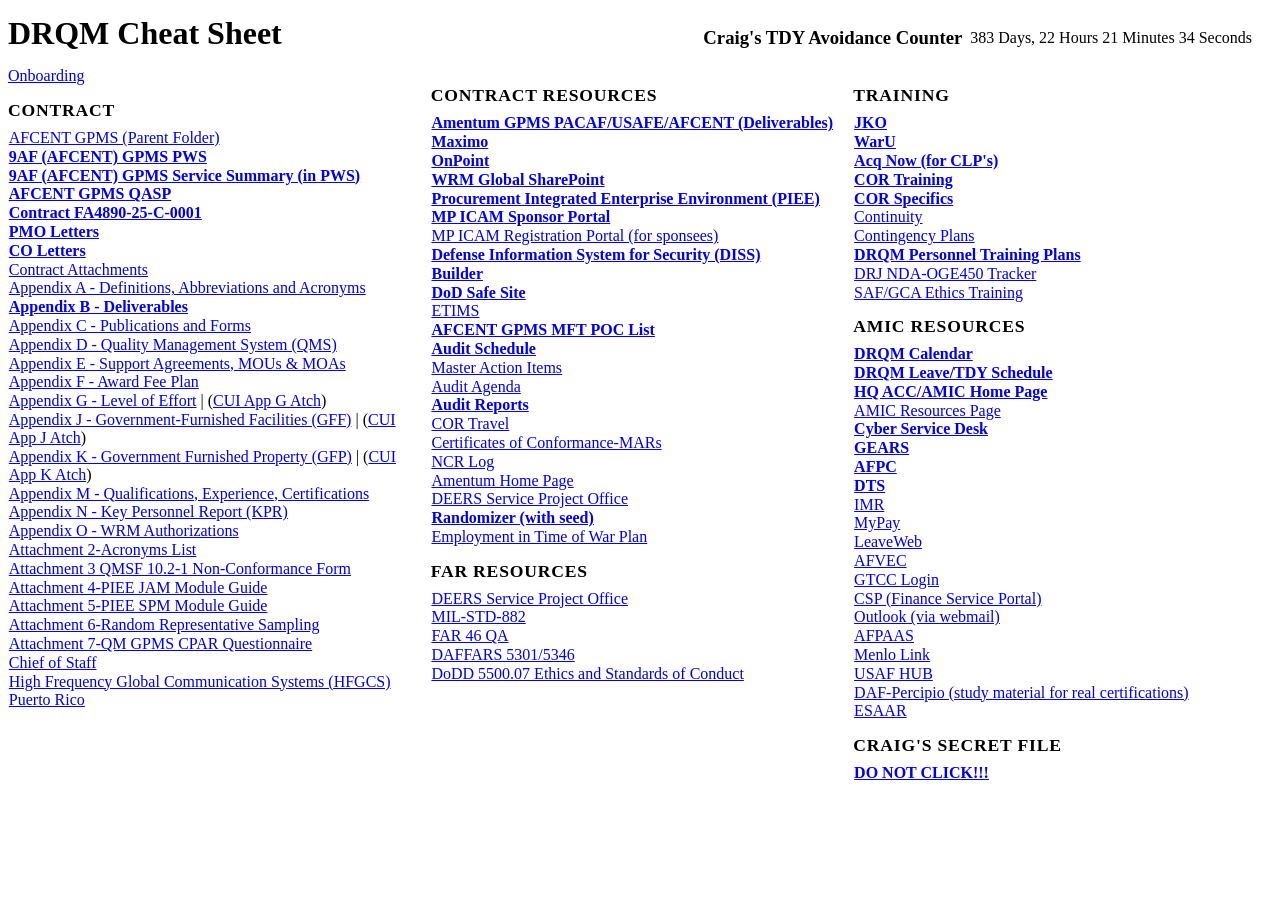
==== index.html @ 47c0b15e "Update index.html Added contract link" ====
<!DOCTYPE html>
<html lang="en">
  <head
    <meta chartset="UTF-8">
    <meta name="viewport" content="width=device-width, initial-scale=1.0">
    <meta name="description" content="Quick reference of links for AFCENT GPMS and related resources">
    <link rel="stylesheet" href="style.css" />
    <link rel="icon" href="favicon.ico" type="image/x-icon">
    <title>DRQM Cheat Sheet</title>
  </head>
  <body>
    <div class="site-header">
     <!-- <img src="assets/DRQ.png" alt="DRQ Logo"> -->
      <h1 class="title">DRQM Cheat Sheet</h1>
      <div class="tdy-counter">
        <h3 class="counter-box">Craig's TDY Avoidance Counter</h3> 
        <p id="daysCounter"></p>
      </div>
    </div>
    <nav class="navbar">
      <a href="/onboard/">Onboarding</a>
    </nav>
    <!-- WIP 
    <button id="darkToggle">🌙 Dark mode</button>
    -->
   <div class="column-container">
    <div class="section">
    <h2>Contract</h2>
    <ul class="link-list">
      <li><a href="https://usaf.dps.mil/sites/10568/AFCENT_GPMS/DRQ/../../AFCENT_GPMS" target="_blank" rel="noopener noreferrer">AFCENT GPMS (Parent Folder)</a></li>
      <li><a href="https://usaf.dps.mil/:b:/r/sites/10568/AFCENT_GPMS/Shared%20Documents/1.%20PWS/Current%20PWS%20%26%20MODS/MOD%20P00006/9AF(AFCENT)%20GPMS%20Performance%20Work%20Statement%20(P00006)/9AF(AFCENT)%20GPMS%20Performance%20Work%20Statement%20(P00006).pdf?csf=1&web=1&e=wNEK2B" target="_blank" rel="noopener noreferrer"><strong>9AF (AFCENT) GPMS PWS</strong></a></li>
      <li><a href="https://usaf.dps.mil/:b:/r/sites/10568/AFCENT_GPMS/Shared%20Documents/1.%20PWS/Current%20PWS%20%26%20MODS/MOD%20P00006/9AF(AFCENT)%20GPMS%20Performance%20Work%20Statement%20(P00006)/9AF(AFCENT)%20GPMS%20Performance%20Work%20Statement%20(P00006).pdf?csf=1&web=1&e=wNEK2B" target="_blank" rel="noopener noreferrer"><strong>9AF (AFCENT) GPMS Service Summary (in PWS)</strong></a></li>
      <li><a href="https://usaf.dps.mil/sites/10568/AFCENT_GPMS/DRQ/../../../../:b:/r/sites/10568/AFCENT_GPMS/DRQ/QASP/FA4890-25-C-0001%20AFCENT%20GPMS%20QASP.pdf?csf=1&web=1&e=Q4v8Do" target="_blank" rel="noopener noreferrer"><strong>AFCENT GPMS QASP</strong></a></li>
      <li><a href="https://usaf.dps.mil/sites/10568/AFCENT_GPMS/DRQ/../../../../:b:/r/sites/10568/AFCENT_GPMS/Shared%20Documents/7.%20Contract%20Documents/FA489025C0001%20SF33.pdf?csf=1&web=1&e=b27fbl" target="_blank" rel="noopener noreferrer"><strong>Contract FA4890-25-C-0001</strong></a></li>
      <li><a href="https://usaf.dps.mil/sites/10568/AFCENT_GPMS/Shared%20Documents/Forms/AllItems.aspx?csf=1&=&web=1&e=F3RPnN&FolderCTID=0x01200005210AD73E641D45AED0F6ABD792E0C2&id=%2Fsites%2F10568%2FAFCENT%5FGPMS%2FShared%20Documents%2F3%2E%20PMO%20Letters" target="_blank" rel="noopener noreferrer"><strong>PMO Letters</strong></a></li>
      <li><a href="https://usaf.dps.mil/sites/10568/AFCENT_GPMS/Shared%20Documents/Forms/AllItems.aspx?id=%2Fsites%2F10568%2FAFCENT%5FGPMS%2FShared%20Documents%2F4%2E%20CO%20Letters&viewid=881c49ad%2Db104%2D498e%2Dbd53%2D9c54a361dd38&csf=1&=&web=1&e=F3RPnN&FolderCTID=0x01200005210AD73E641D45AED0F6ABD792E0C2" target="_blank" rel="noopener noreferrer"><strong>CO Letters</strong></a></li>
      <li><a href="https://usaf.dps.mil/sites/10568/AFCENT_GPMS/DRQ/../../../../:f:/r/sites/10568/AFCENT_GPMS/Shared%20Documents/7.%20Contract%20Documents/Contract%20Attachments?csf=1&web=1&e=J92NIM" target="_blank" rel="noopener noreferrer">Contract Attachments</a></li>
      <li><a href=https://usaf.dps.mil/:b:/r/sites/10568/AFCENT_GPMS/Shared%20Documents/1.%20PWS/Current%20PWS%20%26%20MODS/MOD%20P00006/Appendix%20A%20-%20Definitions%20Abbreviations%20and%20Acronyms%20(P00006).pdf?csf=1&web=1&e=myRZwR"" target="_blank" rel="noopener noreferrer">Appendix A - Definitions, Abbreviations and Acronyms</a></li>
      <li><a href="https://usaf.dps.mil/:w:/r/sites/10568/AFCENT_GPMS/Shared%20Documents/1.%20PWS/Current%20PWS%20%26%20MODS/MOD%20P00006/Appendix%20B%20-%20Deliverables%20(P00006).docx?d=w88afb3ba77694989becc442a31b6c0e4&csf=1&web=1&e=dNKTcI" target="_blank" rel="noopener noreferrer"><strong>Appendix B - Deliverables</strong></a></li>
      <li><a href="https://usaf.dps.mil/:x:/r/sites/10568/AFCENT_GPMS/Shared%20Documents/1.%20PWS/Current%20PWS%20%26%20MODS/MOD%20P00006/Appendix%20C%20Atch%201%20Pubs%20%20Forms-P00006.xlsx?d=w3d115fa9a73b476cad66b05454db0856&csf=1&web=1&e=1eBsKj" target="_blank" rel="noopener noreferrer">Appendix C - Publications and Forms</a></li>
      <li><a href="https://usaf.dps.mil/:b:/r/sites/10568/AFCENT_GPMS/Shared%20Documents/1.%20PWS/Current%20PWS%20%26%20MODS/MOD%20P00006/Appendix%20D%20-%20Quality%20Management%20System%20(QMS).pdf?csf=1&web=1&e=6y4oGz" target="_blank" rel="noopener noreferrer">Appendix D - Quality Management System (QMS)</a></li>
      <li><a href="https://usaf.dps.mil/:b:/r/sites/10568/AFCENT_GPMS/Shared%20Documents/1.%20PWS/Current%20PWS%20%26%20MODS/MOD%20P00006/Appendix%20E%20-%20Support%20Agreements,%20MOUs%20%26%20MOAs.pdf?csf=1&web=1&e=W60TJi" target="_blank" rel="noopener noreferrer">Appendix E - Support Agreements, MOUs & MOAs</a></li>
      <li><a href="https://usaf.dps.mil/:b:/r/sites/10568/AFCENT_GPMS/Shared%20Documents/1.%20PWS/Current%20PWS%20%26%20MODS/MOD%20P00006/Appendix%20F%20-%20Award%20Fee%20Plan.pdf?csf=1&web=1&e=duZM5p" target="_blank" rel="noopener noreferrer">Appendix F - Award Fee Plan</a></li>
      <li><a href="https://usaf.dps.mil/:f:/r/sites/10568/AFCENT_GPMS/Shared%20Documents/1.%20PWS/Current%20PWS%20%26%20MODS/MOD%20P00006/Apendix%20G%20-%20Level%20of%20Effort?csf=1&web=1&e=9selZJ" target="_blank" rel="noopener noreferrer">Appendix G - Level of Effort</a>
        <span class="sub-links">| (<a href="https://usaf.dps.mil/:f:/r/sites/10568/AFCENT_GPMS/Shared%20Documents/7.%20Contract%20Documents/CUI%20App%20G%20Atch?csf=1&web=1&e=s9F3bL" target="_blank" rel="noopener noreferrer">CUI App G Atch</a>)</span></li>
      <li><a href="https://usaf.dps.mil/:b:/r/sites/10568/AFCENT_GPMS/Shared%20Documents/1.%20PWS/Archived%20PWS%20%26%20MODS/MOD%20P0000X/Appendix%20J%20-%20Government-Furnished%20Facilities%20(GFF).pdf?csf=1&web=1&e=EAHj26" target="_blank" rel="noopener noreferrer">Appendix J - Government-Furnished Facilities (GFF)</a>
        <span class="sub-links">| (<a href="https://usaf.dps.mil/:f:/r/sites/10568/AFCENT_GPMS/Shared%20Documents/7.%20Contract%20Documents/CUI%20App%20J%20Atch?csf=1&web=1&e=xyTrpD" target="_blank" rel="noopener noreferrer">CUI App J Atch</a>)</span></li>
      <li><a href="https://usaf.dps.mil/:b:/r/sites/10568/AFCENT_GPMS/Shared%20Documents/1.%20PWS/Current%20PWS%20%26%20MODS/MOD%20P00006/Appendix%20K%20-%20Government%20Furnished%20Property%20(GFP).pdf?csf=1&web=1&e=0Vsbfx" target="_blank" rel="noopener noreferrer">Appendix K - Government Furnished Property (GFP)</a>
        <span class="sub-links">| (<a href="https://usaf.dps.mil/:f:/r/sites/10568/AFCENT_GPMS/Shared%20Documents/7.%20Contract%20Documents/CUI%20App%20K%20Atch?csf=1&web=1&e=r4owvw" target="_blank" rel="noopener noreferrer">CUI App K Atch</a>)</span></li>
      <li><a href="https://usaf.dps.mil/:b:/r/sites/10568/AFCENT_GPMS/Shared%20Documents/1.%20PWS/Current%20PWS%20%26%20MODS/MOD%20P00006/Appendix%20M%20-%20Qualifications%20Experience%20Certifications%20(P00006).pdf?csf=1&web=1&e=ARg3Z3" target="_blank" rel="noopener noreferrer">Appendix M - Qualifications, Experience, Certifications</a></li>
      <li><a href="https://usaf.dps.mil/:b:/r/sites/10568/AFCENT_GPMS/Shared%20Documents/1.%20PWS/Current%20PWS%20%26%20MODS/MOD%20P00006/Appendix%20N%20-%20Key%20Personnel%20Report%20(KPR).pdf?csf=1&web=1&e=yyiFt8" target="_blank" rel="noopener noreferrer">Appendix N - Key Personnel Report (KPR)</a></li>
      <li><a href="https://usaf.dps.mil/:b:/r/sites/10568/AFCENT_GPMS/Shared%20Documents/1.%20PWS/Current%20PWS%20%26%20MODS/MOD%20P00006/Appendix%20O%20-%20WRM%20Authorizations.pdf?csf=1&web=1&e=aH4kDt" target="_blank" rel="noopener noreferrer">Appendix O - WRM Authorizations</a></li>
      <li><a href="https://usaf.dps.mil/sites/10568/AFCENT_GPMS/DRQ/../../../../:w:/r/sites/10568/AFCENT_GPMS/DRQ/QASP/Attachment%202-Acronyms%20List-As%20of%2027%20Mar%202023.docx?d=wb7cec1fad07d4a3b89f592c12bbff2b1&csf=1&web=1&e=aKVDtb" target="_blank" rel="noopener noreferrer">Attachment 2-Acronyms List</a></li>
      <li><a href="https://usaf.dps.mil/:b:/r/sites/10568/AFCENT_GPMS/DRQ/QASP/Attachment%203%20QMSF%2010.2-1%20Non-Conformance%20Form%20-%20(Rev%2012%20-%2014%20May%202024).pdf?csf=1&web=1&e=ItaFCG" target="_blank" rel="noopener noreferrer">Attachment 3 QMSF 10.2-1 Non-Conformance Form</a></li>
      <li><a href=https://usaf.dps.mil/sites/10568/AFCENT_GPMS/DRQ/../../../../:w:/r/sites/10568/AFCENT_GPMS/DRQ/QASP/Attachment%204-PIEE%20JAM%20Module%20Guide-As%20of%2027%20Mar%202023.docx?d=w832bb2e099e9453896b1d805d62b0939&csf=1&web=1&e=aVQAS1" target="_blank" rel="noopener noreferrer">Attachment 4-PIEE JAM Module Guide</a></li>
      <li><a href="https://usaf.dps.mil/sites/10568/AFCENT_GPMS/DRQ/../../../../:w:/r/sites/10568/AFCENT_GPMS/DRQ/QASP/Attachment%205-PIEE%20SPM%20Module%20Guide-As%20of%2027%20Mar%202023.docx?d=we984e4262a4d4d9984fb922447b2f1ea&csf=1&web=1&e=BK9vsU" target="_blank" rel="noopener noreferrer">Attachment 5-PIEE SPM Module Guide</a></li>
      <li><a href="https://usaf.dps.mil/sites/10568/AFCENT_GPMS/DRQ/../../../../:w:/r/sites/10568/AFCENT_GPMS/DRQ/QASP/Attachment%206-Random%20Representative%20Sampling%20Tables-As%20of%2027%20Mar%202023.docx?d=w71afcc0cd8da4ba5b421a89dfea80341&csf=1&web=1&e=KqRMXY" target="_blank" rel="noopener noreferrer">Attachment 6-Random Representative Sampling</a></li>
      <li><a href="https://usaf.dps.mil/sites/10568/AFCENT_GPMS/DRQ/../../../../:w:/r/sites/10568/AFCENT_GPMS/DRQ/QASP/Attachment%207-QM%20GPMS%20CPAR%20Questionaire-As%20of%2027%20Mar%202023.docx?d=w9ddd3443ad554cf6b07524e3825396ab&csf=1&web=1&e=6DafQQ" target="_blank" rel="noopener noreferrer">Attachment 7-QM GPMS CPAR Questionnaire</a></li>
      <li><a href="https://usaf.dps.mil/:f:/r/teams/ACCAMICDRQ/Shared%20Documents/DRQM/A%26AS/24F0002%20-%20CoS%20(Serco)?csf=1&web=1&e=fZUdp3" target="_blank" rel="noopener noreferrer">Chief of Staff</a></li>
      <li><a href="https://usaf.dps.mil/:f:/r/teams/HFGCSProgram/Shared%20Documents/General?d=wee79c3d0d0a4464a95686ffb5352edc1&csf=1&web=1&e=2xNb4R" target="_blank" rel="noopener noreferrer">High Frequency Global Communication Systems (HFGCS) Puerto Rico</a></li>
    </ul>
    </div>
    <div class="section">
    <h2>Contract Resources</h2>
    <ul class="link-list">
      <li><a href="https://aecomsvc.sharepoint.us/sites/CM-GPMS" target="_blank" rel="noopener noreferrer"><strong>Amentum GPMS PACAF/USAFE/AFCENT (Deliverables)</strong></a></li>
      <li><a href="https://auth.mas-prod01.amentum.trmsaas.com/login/#/form" target="_blank" rel="noopener noreferrer"><strong>Maximo</strong></a></li>
      <li><a href="https://onpoint.amentum.com/v1/" target="_blank" rel="noopener noreferrer"><strong>OnPoint</strong></a></li>
      <li><a href="https://usaf.dps.mil/sites/10568/SitePages/Home1.aspx" target="_blank" rel="noopener noreferrer"><strong>WRM Global SharePoint</strong></a></li>
      <li><a href="https://cac.piee.eb.mil/xhtml/unauth/home/login.xhtml" target="_blank" rel="noopener noreferrer"><strong>Procurement Integrated Enterprise Environment (PIEE)</strong></a></li>
      <li><a href="https://mpartnerspnrweb.dmdc.osd.mil/mpartnerspnrweb/app/" target="_blank" rel="noopener noreferrer"><strong>MP ICAM Sponsor Portal</strong></a></li>
      <li><a href="https://mpartnerregweb.dmdc.osd.mil/mpartnerregweb/app/" target="_blank" rel="noopener noreferrer">MP ICAM Registration Portal (for sponsees)</a></li>
      <li><a href="https://dissportal.nbis.mil/diss-jvs-ui/faces/consent.jsp" target="_blank" rel="noopener noreferrer"><strong>Defense Information System for Security (DISS)</strong></a></li>
      <li><a href="https://builder.sms.erdc.dren.mil/USAF" target="_blank" rel="noopener noreferrer"><strong>Builder</strong></a></li>
      <li><a href="https://safe.apps.mil/" target="_blank" rel="noopener noreferrer"><strong>DoD Safe Site</strong></a></li>
      <li><a href="https://etims.cce.af.mil/ETIMS/index" target="_blank" rel="noopener noreferrer">ETIMS</a></li>
      <li><a href="https://usaf.dps.mil/:w:/r/teams/AFCENT56-AFCENT/Shared%20Documents/3.%20%20Documents/POC%20List/AFCENT%20GPMS%20MFT%20POC%20List%20Key%20Doc.docx?d=w93a2cb55c3af42eaacee99ecee2169e2&csf=1&web=1&e=5uH0da" target="_blank" rel="noopener noreferrer"><strong>AFCENT GPMS MFT POC List</strong></a></li>
      <li><a href="https://usaf.dps.mil/sites/10568/AFCENT_GPMS/DRQ/../../../../:b:/r/sites/10568/Det%206%20%20DRQ/Audit%20Schedule/FY25/AFCENT%20WRM_GPMS%20Surveillance%20Schedule%20Plan-FY25.pdf?csf=1&web=1&e=JHe0wE" target="_blank" rel="noopener noreferrer"><strong>Audit Schedule</strong></a></li>
      <li><a href="https://usaf.dps.mil/sites/10568/AFCENT_GPMS/DRQ/../../../../:x:/r/sites/10568/PL/PMR/PMR%20Library/3.%20Action%20Items/Master%20WRM%20III%20Action%20Items%20(as%20of%207%20Jun%2023).xlsx?d=w307994384eaf46cab3f510b793703535&csf=1&web=1" target="_blank" rel="noopener noreferrer">Master Action Items</a></li>
      <li><a href="https://usaf.dps.mil/sites/10568/AFCENT_GPMS/DRQ/../../../../:f:/r/sites/10568/Det%206%20%20DRQ/Audit%20Agendas?csf=1&web=1&e=8bFfYR" target="_blank" rel="noopener noreferrer">Audit Agenda</a></li>
      <li><a href="https://usaf.dps.mil/:f:/r/teams/AFCENTA4Detachment6/Shared%20Documents/GPMS/03-Audit%20Reports?csf=1&web=1&e=LbKlmz" target="_blank" rel="noopener noreferrer"><strong>Audit Reports</strong></a></li>
      <li><a href="https://usaf.dps.mil/sites/10568/AFCENT_GPMS/DRQ/../../../../:w:/r/sites/10568/Det%206%20%20DRQ/Det%206/Continuity/Travel/BBP%20-%20COR%20Travel%20(14%20Jun%2024).dotx?d=wb064ba6cafd0477a8d89146dc467eda8&csf=1&web=1&e=pwlIbL" target="_blank" rel="noopener noreferrer">COR Travel</a></li>
      <li><a href="https://usaf.dps.mil/sites/10568/AFCENT_GPMS/DRQ/../../../../:f:/r/sites/10568/Det%206%20%20DRQ/Certificates%20of%20Conformance-MARs?csf=1&web=1&e=FWhm4s" target="_blank" rel="noopener noreferrer">Certificates of Conformance-MARs</a></li>
      <li><a href="https://usaf.dps.mil/sites/10568/AFCENT_GPMS/DRQ/../../../../:x:/r/sites/10568/Det%206%20%20DRQ/Non%20Conformance%20Log%20%26%20NCRs/WRM%20III%20NCR%20Log%20as%20of%2026%20Jul%202024.xlsx?d=w614d40fa6a5f442f813e8d27d6596e7e&csf=1&web=1&e=HpRhlS" target="_blank" rel="noopener noreferrer">NCR Log</a></li>
      <li><a href="https://www.amentum.com/" target="_blank" rel="noopener noreferrer">Amentum Home Page</a></li>
      <li><a href="https://usaf.dps.mil/sites/afpc-home/DP3/DEERS/SitePages/Home-Page.aspx?e=1%3A7563882004964a05b6fb3bd963acd46e" target="_blank" rel="noopener noreferrer">DEERS Service Project Office</a></li>
      <li><a href="https://stattrek.com/statistics/random-number-generator" target="_blank" rel="noopener noreferrer"><strong>Randomizer (with seed)</strong></a></li>
      <li><a href="https://usaf.dps.mil/:w:/r/teams/AFCENTA4Detachment6/Shared%20Documents/GPMS/06-Security/DEL37%20Management%20Plan.docx?d=w660ef376e9c0454b9a08198c969549db&csf=1&web=1&e=1JQwd5" target="_blakl" rel="noopener noreferrer">Employment in Time of War Plan</a></li>
    </ul>
    </div>
    <div class="section">
    <h2>FAR Resources</h2>
    <ul class="link-list">
      <li><a href="https://www.dodcui.mil/" target="_blank" rel="noopener noreferrer">DEERS Service Project Office</a></li>
      <li><a href="https://quicksearch.dla.mil/qsDocDetails.aspx?ident_number=36027" target="_blank" rel="noopener noreferrer">MIL-STD-882</a></li>
      <li><a href="https://www.acquisition.gov/far/part-46" target="_blank" rel="noopener noreferrer">FAR 46 QA</a></li>
      <li><a href="https://www.acquisition.gov/daffars" target="_blank" rel="noopener noreferrer">DAFFARS 5301/5346</a></li>
      <li><a href="https://www.esd.whs.mil/Portals/54/Documents/DD/issuances/dodd/550007p2.pdf?ver=99w0KV3lbbQWw8yJYp0ekA%3d%3d" target="_blank" rel="noopener noreferrer">DoDD 5500.07 Ethics and Standards of Conduct</a></li>
    </ul>
    </div>
    <div class="section">
    <h2>Training</h2>
    <ul class="link-list">
      <li><a href="https://jkodirect.jten.mil/Atlas2/page/login/Login.jsf" target="_blank" rel="noopener noreferrer"><strong>JKO</strong></a></li>
      <li><a href="https://www.waru.edu/" target="_blank" rel="noopener noreferrer"><strong>WarU</strong></a></li>
      <li><a href="https://acqnow.atrrs.army.mil/" target="_blank" rel="noopener noreferrer"><strong>Acq Now (for CLP's)</strong></a></li>
      <li><a href="https://usaf.dps.mil/sites/10568/AFCENT_GPMS/DRQ/../../../../:w:/r/sites/10568/Det%206%20%20DRQ/Det%206/Continuity/Training/BBP%20-%20COR%20Training%20(14%20Jun%2024).docx?d=w190e3a3cb316432ab144befbd476c794&csf=1&web=1&e=S4Dw6r" target="_blank" rel="noopener noreferrer"><strong>COR Training</strong></a></li>
      <li><a href="https://usaf.dps.mil/:f:/r/teams/AFCENTA4Detachment6/Shared%20Documents/General/Det%206%20Body%20of%20Knowledge/COR%20Specifics?csf=1&web=1&e=S5WWeD" target="_blank" rel="noopener noreferrer"><strong>COR Specifics</strong></a></li>
      <li><a href="https://usaf.dps.mil/sites/10568/AFCENT_GPMS/DRQ/../../../../:f:/r/sites/10568/Det%206%20%20DRQ/Det%206/Continuity/Continuity?csf=1&web=1&e=Li45Tm" target="_blank" rel="noopener noreferrer">Continuity</a></li>
      <li><a href="https://usaf.dps.mil/sites/10568/AFCENT_GPMS/DRQ/../../../../:f:/r/sites/10568/Det%206%20%20DRQ/Det%206/Contingency?csf=1&web=1&e=dFvGWK" target="_blank" rel="noopener noreferrer">Contingency Plans</a></li>
      <li><a href="https://usaf.dps.mil/:f:/r/teams/ACCAMICDRQ-WorkingDocuments1/Shared%20Documents/Working%20Documents/Training%20Plans/DRQM?csf=1&web=1&e=llmuCC" target="_blank" rel="noopener noreferrer"><strong>DRQM Personnel Training Plans</strong></a></li>
      <li><a href="https://usaf.dps.mil/:l:/r/sites/ACC-AMIC/Lists/DRJ%20NDAOG450%20Tracker%202024?e=8DWANg" target="_blank" rel="noopener noreferrer">DRJ NDA-OGE450 Tracker</a></li>
      <li><a href="https://usaf.dps.mil/sites/saf-gc/SAF_GCA/Ethics" target="_blank" rel="noopener noreferrer">SAF/GCA Ethics Training</a></li>
    </ul>
    </div>
    <div class="section">
    <h2>AMIC Resources</h2>
    <ul class="link-list">
      <li><a href="https://usaf.dps.mil/teams/ACCAMICDRQ/Lists/DRQM%20Calendar/calendar.aspx" target="_blank" rel="noopener noreferrer"><strong>DRQM Calendar</strong></a></li>
      <li><a href="https://usaf.dps.mil/:x:/r/teams/DRQM/_layouts/15/Doc.aspx?sourcedoc=%7B5FBB83AD-F8F0-41CC-9A69-357E74AD6254%7D&file=DRQM%20Leave-TDY%20Schedule%20-%202022.xlsx&action=default&mobileredirect=true&DefaultItemOpen=1" target="_blank" rel="noopener noreferrer"><strong>DRQM Leave/TDY Schedule</strong></a></li>
      <li><a href="https://usaf.dps.mil/sites/ACC-AMIC/SitePages/Home.aspx" target="_blank" rel="noopener noreferrer"><strong>HQ ACC/AMIC Home Page</strong></a></li>
      <li><a href="https://usaf.dps.mil/sites/ACC-AMIC/SitePages/Resources.aspx" target="_blank" rel="noopener noreferrer">AMIC Resources Page</a></li>
      <li><a href="https://usaf.dps.mil/sites/ACC-AMIC/CyberServiceDesk/" target="_blank" rel="noopener noreferrer"><strong>Cyber Service Desk</strong></a></li>
      <li><a href="https://gears.army.mil/" target="_blank" rel="noopener noreferrer"><strong>GEARS</strong></a></li>
      <li><a href="https://af.okta.mil/" target="_blank" rel="noopener noreferrer"><strong>AFPC</strong></a></li>
      <li><a href="https://dtsproweb.defensetravel.osd.mil/dts-app/pubsite/all/view" target="_blank" rel="noopener noreferrer"><strong>DTS</strong></a></li>
      <li><a href="https://asimsimr.health.mil/imr/MyImr.aspx" target="_blank" rel="noopener noreferrer">IMR</a></li>
      <li><a href="https://mypay.dfas.mil/#/" target="_blank" rel="noopener noreferrer">MyPay</a></li>
      <li><a href="https://leave.af.mil/login" target="_blank" rel="noopener noreferrer">LeaveWeb</a></li>
      <li><a href="https://afvec.us.af.mil/afvec/account/login" target="_blank" rel="noopener noreferrer">AFVEC</a></li>
      <li><a href="https://home.cards.citidirect.com/CommercialCard/login" target="_blank" rel="noopener noref"">GTCC Login</a></li>
      <li><a href="https://csp.cce.af.mil/" target="_blank" rel="noopener noreferrer">CSP (Finance Service Portal)</a></li>
      <li><a href="https://webmail.apps.mil/mail/" target="_blank" rel="noopener noreferrer">Outlook (via webmail)</a></li>
      <li><a href="https://pki.afpaas.af.mil/cas/login" target="_blank" rel="noopener noreferrer">AFPAAS</a></li>
      <li><a href="https://safe.menlosecurity.com/" target="_blank" rel="noopener noreferrer">Menlo Link</a></li>
      <li><a href="https://airforcehub.com/" target="_blank" rel="noopener noreferrer">USAF HUB</a></li>
      <li><a href="https://usaf.percipio.com/login?state=%2F#/" target="_blank" rel="noopener noreferrer">DAF-Percipio (study material for real certifications)</a></li>
      <li><a href="https://esaar.us.af.mil/" target="_blank" rel="noopener noreferrer">ESAAR</a></li>
    </ul>
    </div>
    <div class="section">
    <h2>Craig's Secret File</h2>
    <ul class="link-list">
      <li><a href="https://www.hbomax.com/?utm_id=sa|22341445177|177853044713|337960418308&gclsrc=aw.ds&gad_source=1&gad_campaignid=22341445177&gbraid=0AAAAApH9fnqtBhHvdlcd7WkZ0XxQ143zo&gclid=EAIaIQobChMIndTp34f6kQMVRyytBh1zcx2TEAAYASAAEgJ-HfD_BwE" target="_blank" rel="noopener noreferrer" id="secretLink"><strong>DO NOT CLICK!!!</strong></a></li>
    </ul>
    </div>
   </div>
  <script src="script.js"></script>
<!-- WIP dark mode button
    <script>
      const button = document.getElementById("darkToggle");
      const body = document.body;

      if (localStorage.getItem("darkMode") === "on") {
        body.classList.add("dark");
      }

      button.addEventListener("click", () => {
        body.classList.toggle("dark");

        localStorage.setItem(
          "darkMode",
          body.classList.contains("dark") ? "☀️ Light mode" : "🌙 Dark mode"
        );
      });
    </script>
-->
  </body>
</html>
---- style.css ----
* {
  font-family: 'Times New Roman', Times, serif
}

h1 {
  margin: 0 0 0.5rem 0;
}

h2 {
  text-transform: uppercase;
  letter-spacing: .05rem;
  font-size: 1.1rem;
  margin-bottom: 0.5rem;
}

.column-container {
  column-count: 3;
  column-gap: 0.25rem;
}

.section {
  break-inside: avoid;
}

.link-list {
  list-style: none;
  padding: 0;
  margin: 0rem;
}

.link-list li {
  margin: .05rem;
}

.site-header {
  display: flex;
  align-items: center;
  justify-content: space-between;
  width: 100%;
  gap: 10px;
}

img {
  height: 160px;
  width: auto;
}

.tdy-counter {
  display: flex;
  align-items: center;
  gap: 8px;
  margin-left: auto;
  margin-right: 20px;
}

.navbar {
  display: flex;
  gap: 30px;
}

/* WIP

Default (light mode)
body {
  background: #ffffff;
  color: #111;
  font-family: system-ui, sans-serif;
}

a {
  color: #0645ad;
}

Dark mode 
body.dark {
  background: #111;
  color: #eee;
}

body.dark a {
  color: #8ab4f8;
}

Button styling
#darkToggle {
  background: none;
  border: 1px solid #ccc;
  padding: 0.4rem 0.7rem;
  cursor: pointer;
  border-radius: 4px;
}

body.dark #darkToggle {
  border-color: #555;
  color: #eee;
}

*/
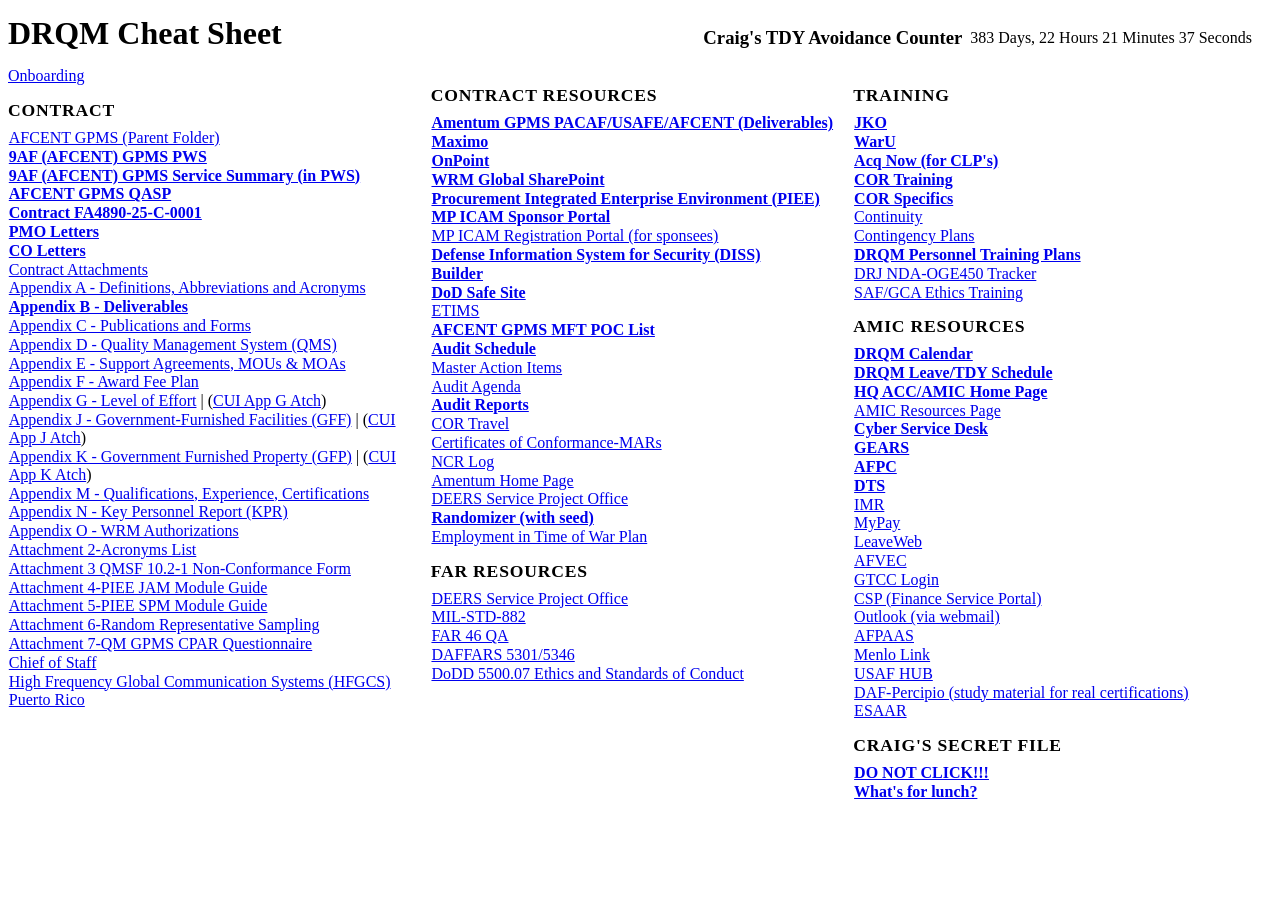
==== commit fbb9d238: "Update index.html added link for lunch" ====
--- a/index.html
+++ b/index.html
@@ -142,6 +142,7 @@
     <h2>Craig's Secret File</h2>
     <ul class="link-list">
       <li><a href="https://www.hbomax.com/?utm_id=sa|22341445177|177853044713|337960418308&gclsrc=aw.ds&gad_source=1&gad_campaignid=22341445177&gbraid=0AAAAApH9fnqtBhHvdlcd7WkZ0XxQ143zo&gclid=EAIaIQobChMIndTp34f6kQMVRyytBh1zcx2TEAAYASAAEgJ-HfD_BwE" target="_blank" rel="noopener noreferrer" id="secretLink"><strong>DO NOT CLICK!!!</strong></a></li>
+      <li><a href="https://wheelofnames.com/7nw-fh3" target="_blank" rel="noopener noreferrer"><strong>What's for lunch?</strong></a></li>
     </ul>
     </div>
    </div>
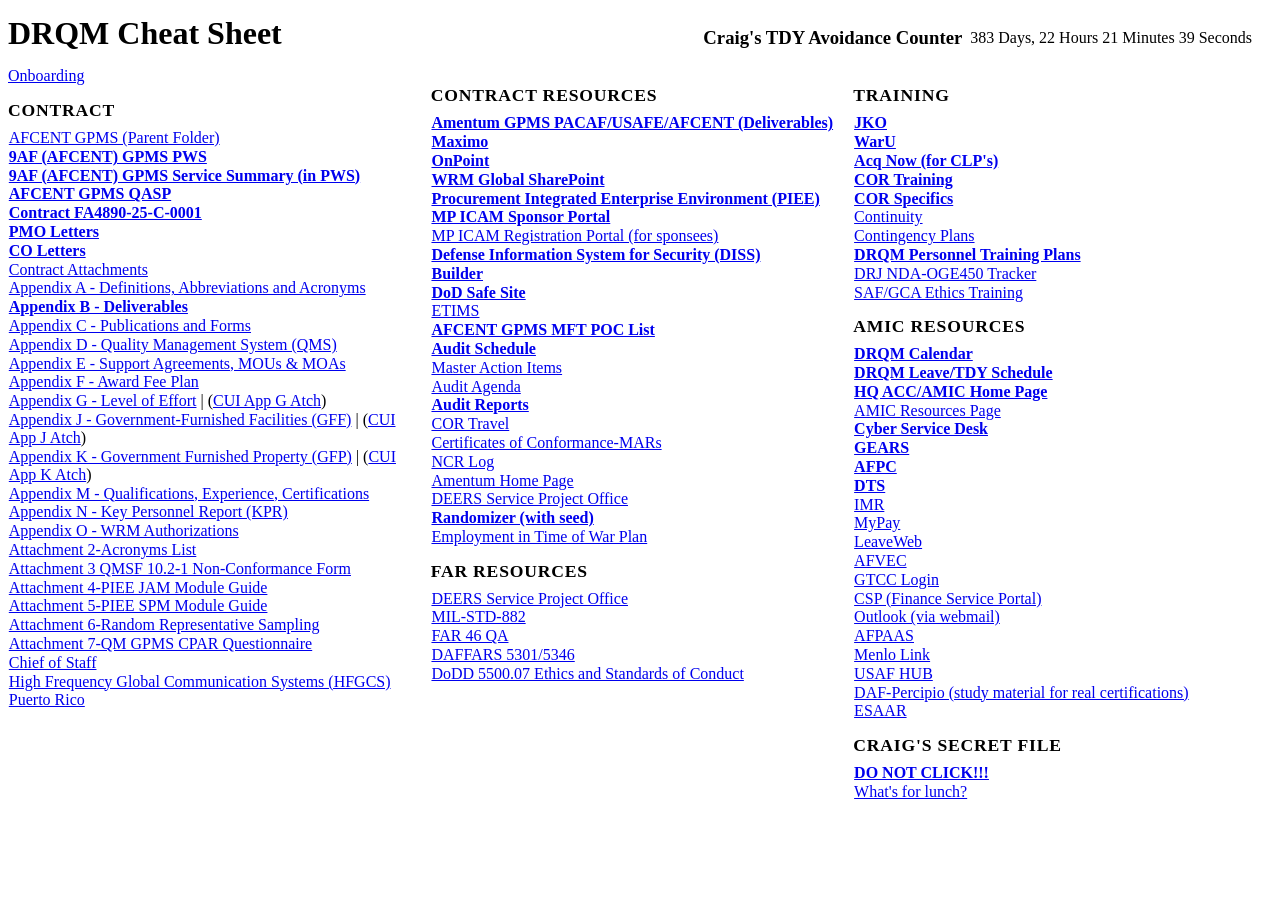
==== commit adc0dfa8: "Update index.html" ====
--- a/index.html
+++ b/index.html
@@ -142,7 +142,7 @@
     <h2>Craig's Secret File</h2>
     <ul class="link-list">
       <li><a href="https://www.hbomax.com/?utm_id=sa|22341445177|177853044713|337960418308&gclsrc=aw.ds&gad_source=1&gad_campaignid=22341445177&gbraid=0AAAAApH9fnqtBhHvdlcd7WkZ0XxQ143zo&gclid=EAIaIQobChMIndTp34f6kQMVRyytBh1zcx2TEAAYASAAEgJ-HfD_BwE" target="_blank" rel="noopener noreferrer" id="secretLink"><strong>DO NOT CLICK!!!</strong></a></li>
-      <li><a href="https://wheelofnames.com/7nw-fh3" target="_blank" rel="noopener noreferrer"><strong>What's for lunch?</strong></a></li>
+      <li><a href="https://wheelofnames.com/7nw-fh3" target="_blank" rel="noopener noreferrer">What's for lunch?</a></li>
     </ul>
     </div>
    </div>
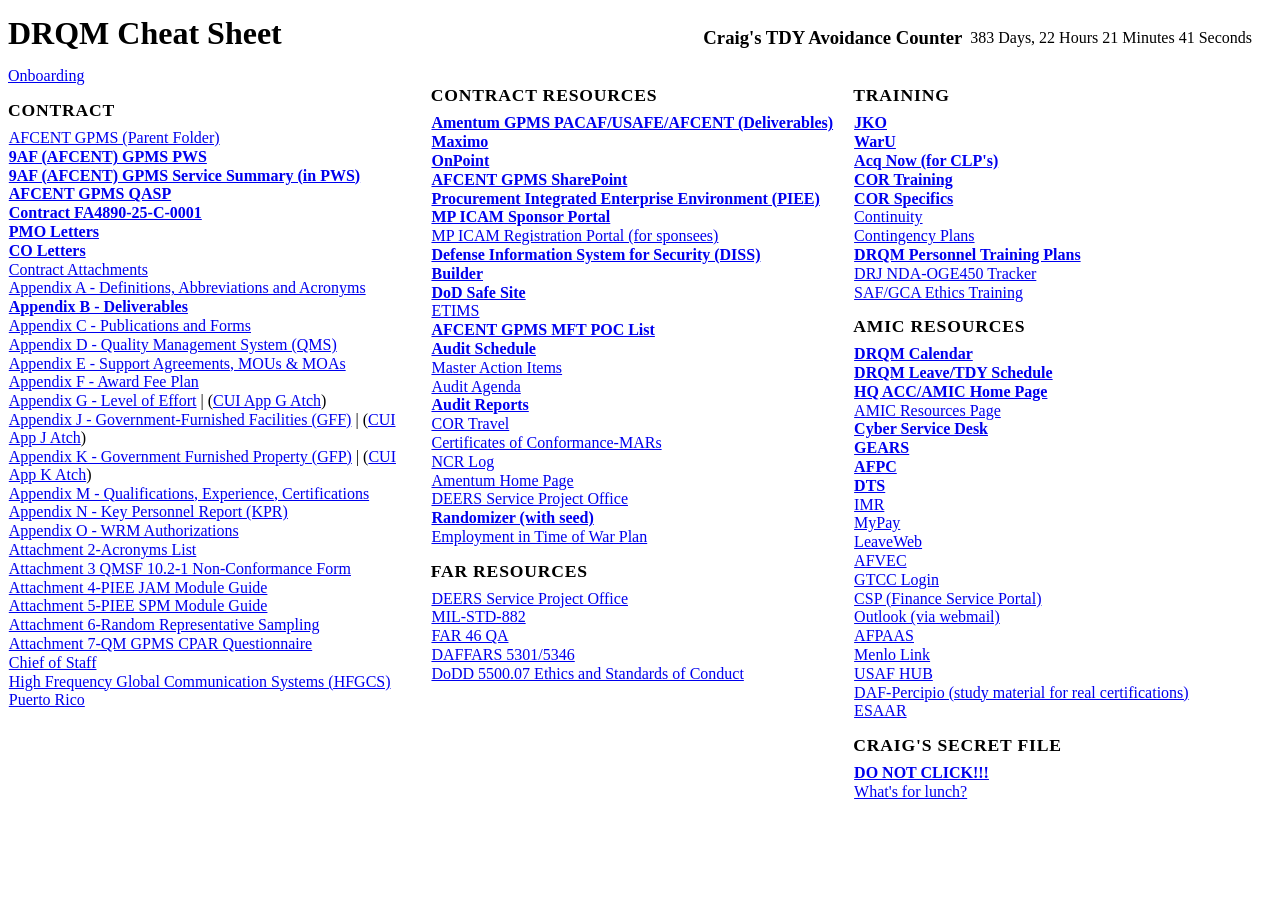
==== commit c826eaa5: "Update index.html updated link in contract resources" ====
--- a/index.html
+++ b/index.html
@@ -66,7 +66,7 @@
       <li><a href="https://aecomsvc.sharepoint.us/sites/CM-GPMS" target="_blank" rel="noopener noreferrer"><strong>Amentum GPMS PACAF/USAFE/AFCENT (Deliverables)</strong></a></li>
       <li><a href="https://auth.mas-prod01.amentum.trmsaas.com/login/#/form" target="_blank" rel="noopener noreferrer"><strong>Maximo</strong></a></li>
       <li><a href="https://onpoint.amentum.com/v1/" target="_blank" rel="noopener noreferrer"><strong>OnPoint</strong></a></li>
-      <li><a href="https://usaf.dps.mil/sites/10568/SitePages/Home1.aspx" target="_blank" rel="noopener noreferrer"><strong>WRM Global SharePoint</strong></a></li>
+      <li><a href="https://usaf.dps.mil/sites/10568/AFCENT_GPMS" target="_blank" rel="noopener noreferrer"><strong>AFCENT GPMS SharePoint</strong></a></li>
       <li><a href="https://cac.piee.eb.mil/xhtml/unauth/home/login.xhtml" target="_blank" rel="noopener noreferrer"><strong>Procurement Integrated Enterprise Environment (PIEE)</strong></a></li>
       <li><a href="https://mpartnerspnrweb.dmdc.osd.mil/mpartnerspnrweb/app/" target="_blank" rel="noopener noreferrer"><strong>MP ICAM Sponsor Portal</strong></a></li>
       <li><a href="https://mpartnerregweb.dmdc.osd.mil/mpartnerregweb/app/" target="_blank" rel="noopener noreferrer">MP ICAM Registration Portal (for sponsees)</a></li>
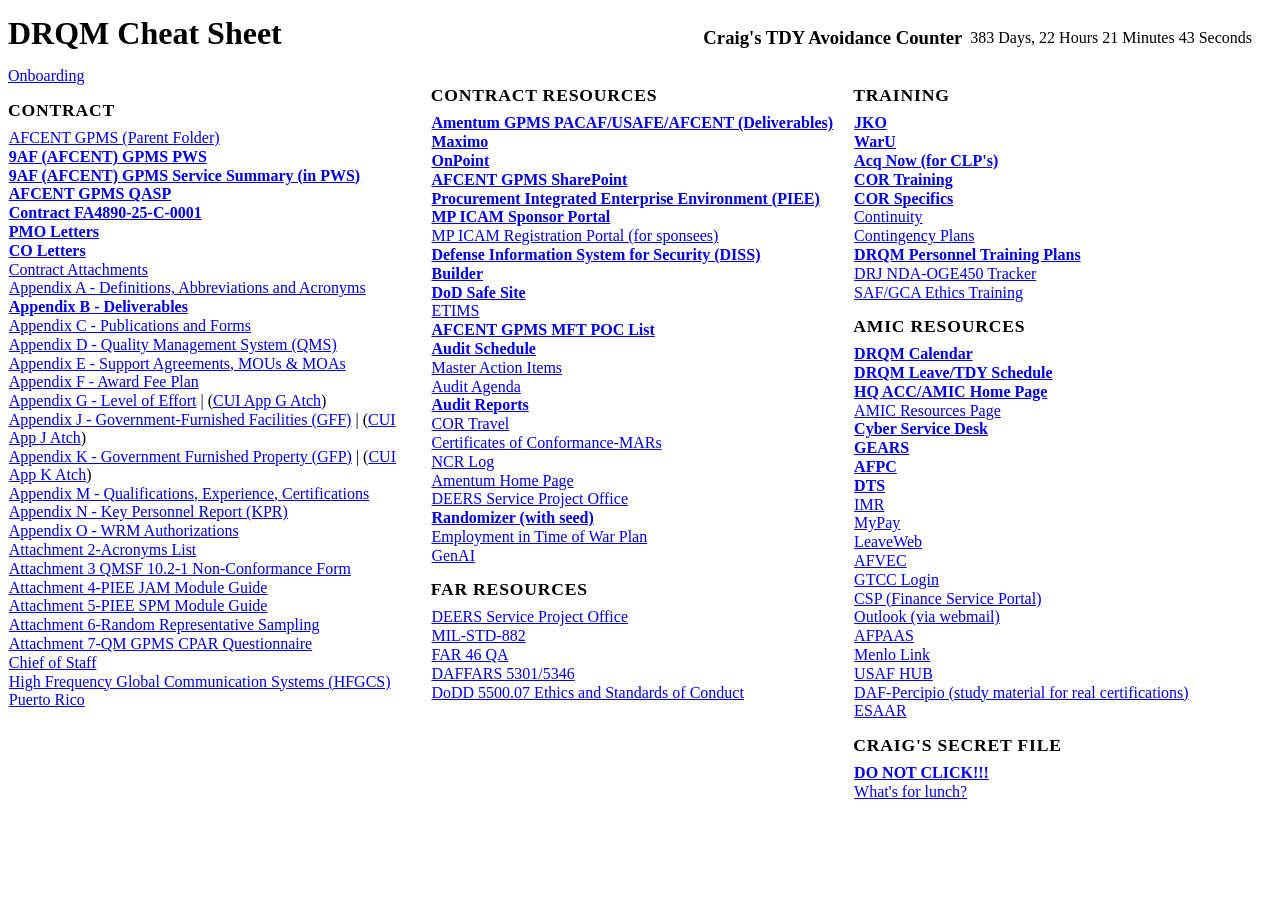
==== commit 631d5d54: "Update index.html added new link" ====
--- a/index.html
+++ b/index.html
@@ -86,6 +86,7 @@
       <li><a href="https://usaf.dps.mil/sites/afpc-home/DP3/DEERS/SitePages/Home-Page.aspx?e=1%3A7563882004964a05b6fb3bd963acd46e" target="_blank" rel="noopener noreferrer">DEERS Service Project Office</a></li>
       <li><a href="https://stattrek.com/statistics/random-number-generator" target="_blank" rel="noopener noreferrer"><strong>Randomizer (with seed)</strong></a></li>
       <li><a href="https://usaf.dps.mil/:w:/r/teams/AFCENTA4Detachment6/Shared%20Documents/GPMS/06-Security/DEL37%20Management%20Plan.docx?d=w660ef376e9c0454b9a08198c969549db&csf=1&web=1&e=1JQwd5" target="_blakl" rel="noopener noreferrer">Employment in Time of War Plan</a></li>
+      <li><a href="https://auth.genai.mil/realms/ai/protocol/openid-connect/auth?approval_prompt=force&client_id=cluster-wide-oauth2-proxy&code_challenge=QZ7Og3tdqRSmjiepHPvqdWg3lsXsn60hTk1vzmO5f9g&code_challenge_method=S256&redirect_uri=https%3A%2F%2Fgenai.mil%2Foauth2%2Fcallback&response_type=code&scope=openid+email+profile&state=Ck4flJLfTZ-kcFZyMsu0AI6GvO0tE8ZPwNa9EuOnOnc%3A%2F" target="_blakl" rel="noopener noreferrer">GenAI</a></li>
     </ul>
     </div>
     <div class="section">
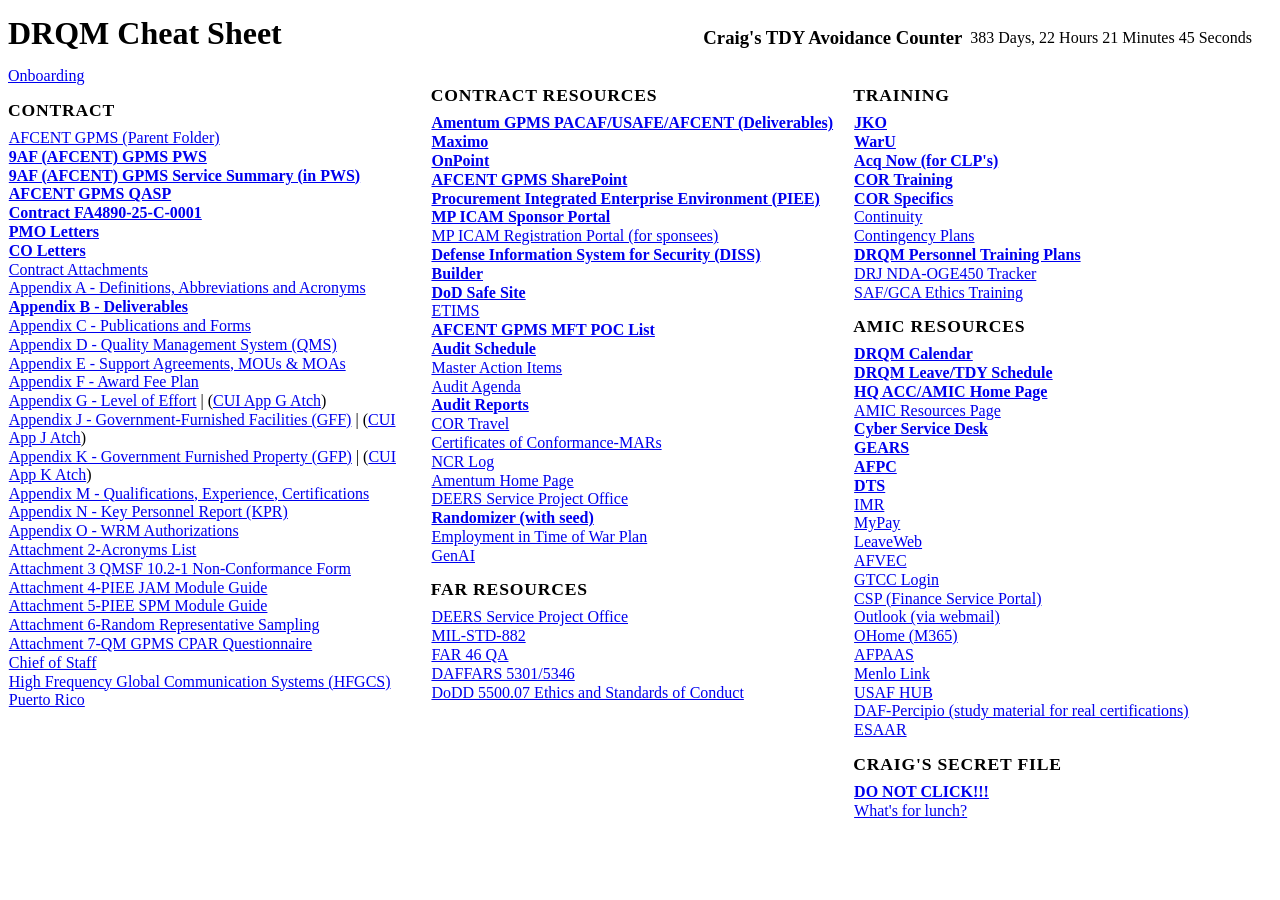
==== commit ec306698: "Update index.html added ohome" ====
--- a/index.html
+++ b/index.html
@@ -132,6 +132,7 @@
       <li><a href="https://home.cards.citidirect.com/CommercialCard/login" target="_blank" rel="noopener noref"">GTCC Login</a></li>
       <li><a href="https://csp.cce.af.mil/" target="_blank" rel="noopener noreferrer">CSP (Finance Service Portal)</a></li>
       <li><a href="https://webmail.apps.mil/mail/" target="_blank" rel="noopener noreferrer">Outlook (via webmail)</a></li>
+      <li><a href="https://www.github.com" target="_blank" rel="noopener noreferrer">OHome (M365)</a></li>
       <li><a href="https://pki.afpaas.af.mil/cas/login" target="_blank" rel="noopener noreferrer">AFPAAS</a></li>
       <li><a href="https://safe.menlosecurity.com/" target="_blank" rel="noopener noreferrer">Menlo Link</a></li>
       <li><a href="https://airforcehub.com/" target="_blank" rel="noopener noreferrer">USAF HUB</a></li>
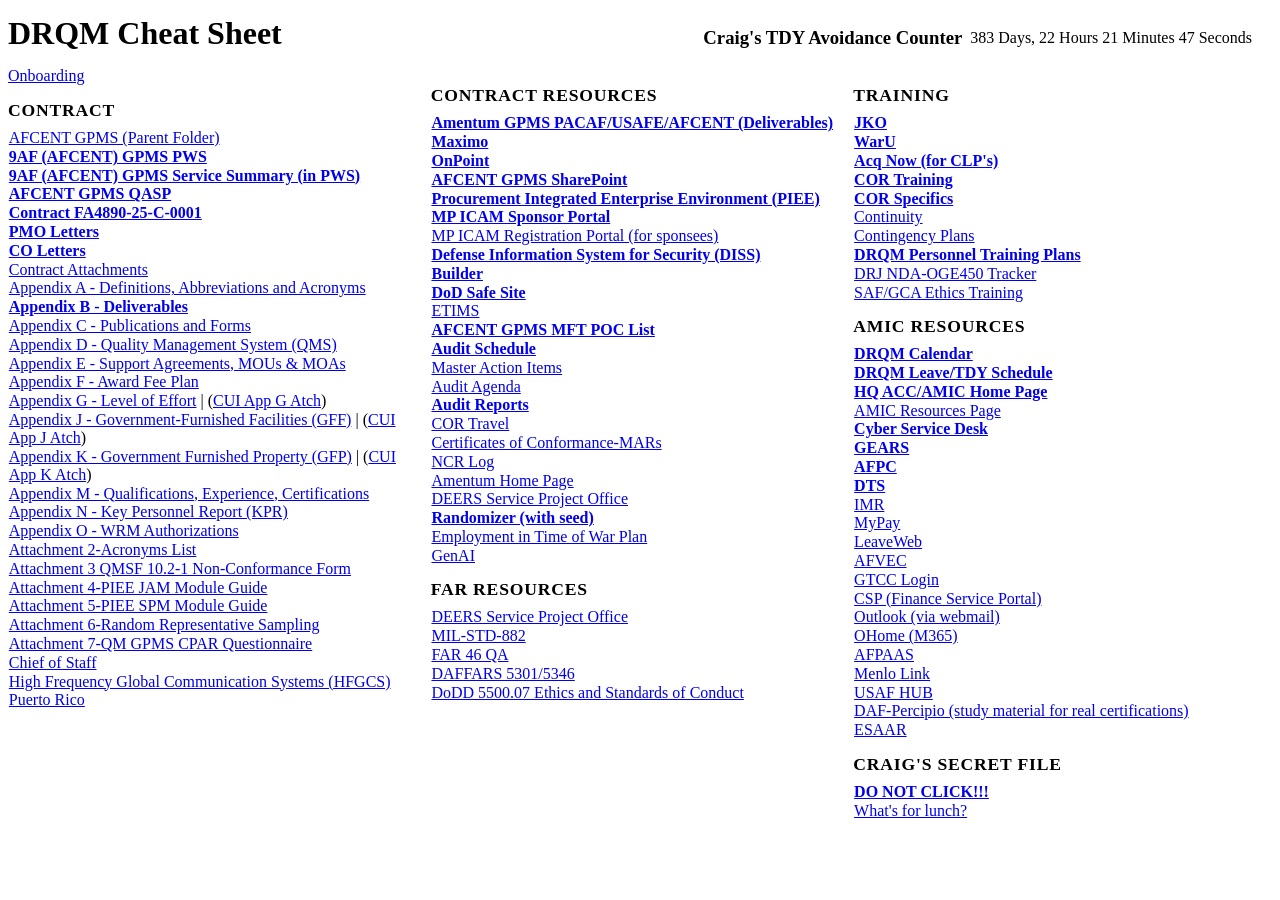
==== commit 4571976a: "Update index.html updated ohome url" ====
--- a/index.html
+++ b/index.html
@@ -132,7 +132,7 @@
       <li><a href="https://home.cards.citidirect.com/CommercialCard/login" target="_blank" rel="noopener noref"">GTCC Login</a></li>
       <li><a href="https://csp.cce.af.mil/" target="_blank" rel="noopener noreferrer">CSP (Finance Service Portal)</a></li>
       <li><a href="https://webmail.apps.mil/mail/" target="_blank" rel="noopener noreferrer">Outlook (via webmail)</a></li>
-      <li><a href="https://www.github.com" target="_blank" rel="noopener noreferrer">OHome (M365)</a></li>
+      <li><a href="https://www.ohome.apps.mil" target="_blank" rel="noopener noreferrer">OHome (M365)</a></li>
       <li><a href="https://pki.afpaas.af.mil/cas/login" target="_blank" rel="noopener noreferrer">AFPAAS</a></li>
       <li><a href="https://safe.menlosecurity.com/" target="_blank" rel="noopener noreferrer">Menlo Link</a></li>
       <li><a href="https://airforcehub.com/" target="_blank" rel="noopener noreferrer">USAF HUB</a></li>
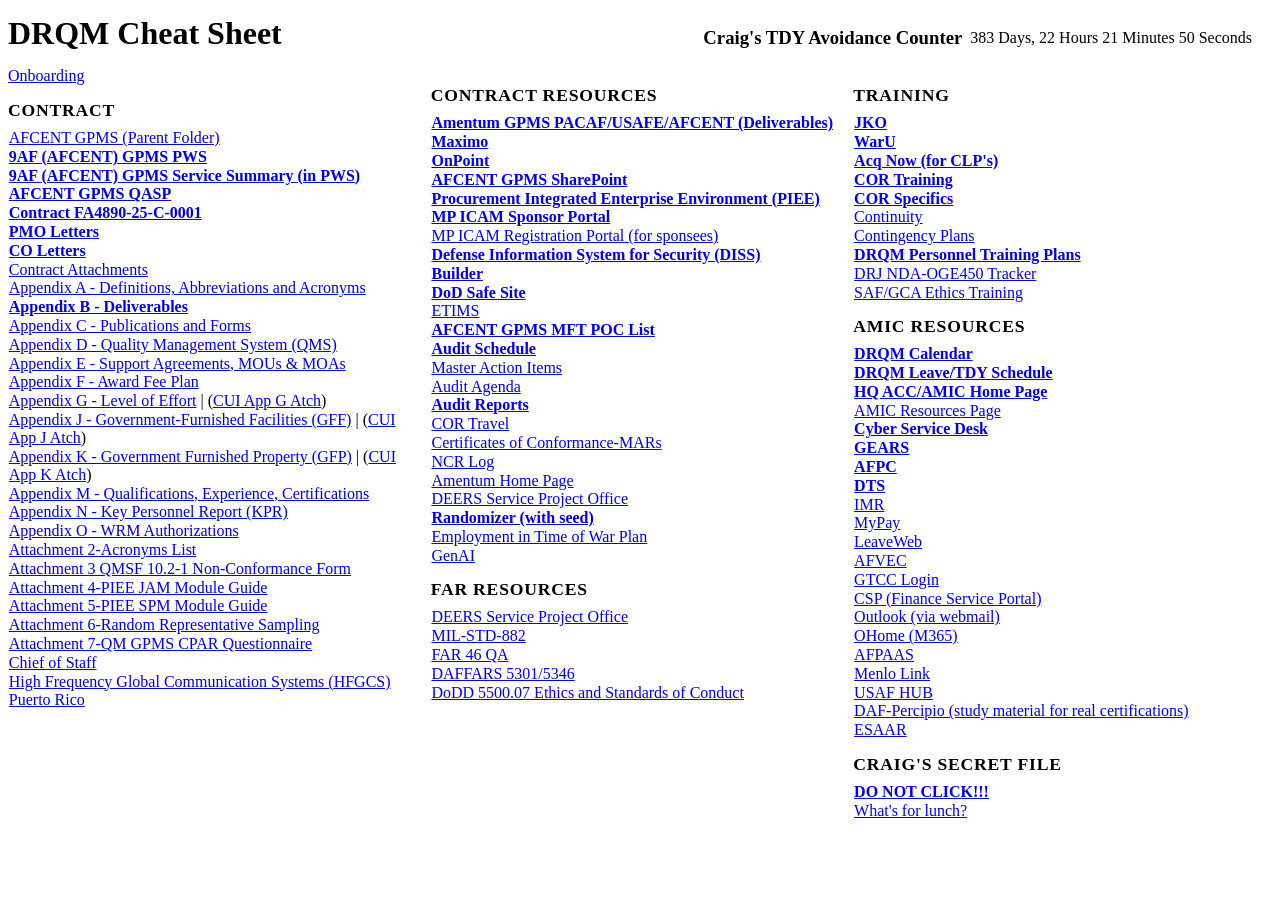
==== commit ae0b6d7a: "Update index.html updated GenAI href" ====
--- a/index.html
+++ b/index.html
@@ -86,7 +86,7 @@
       <li><a href="https://usaf.dps.mil/sites/afpc-home/DP3/DEERS/SitePages/Home-Page.aspx?e=1%3A7563882004964a05b6fb3bd963acd46e" target="_blank" rel="noopener noreferrer">DEERS Service Project Office</a></li>
       <li><a href="https://stattrek.com/statistics/random-number-generator" target="_blank" rel="noopener noreferrer"><strong>Randomizer (with seed)</strong></a></li>
       <li><a href="https://usaf.dps.mil/:w:/r/teams/AFCENTA4Detachment6/Shared%20Documents/GPMS/06-Security/DEL37%20Management%20Plan.docx?d=w660ef376e9c0454b9a08198c969549db&csf=1&web=1&e=1JQwd5" target="_blakl" rel="noopener noreferrer">Employment in Time of War Plan</a></li>
-      <li><a href="https://auth.genai.mil/realms/ai/protocol/openid-connect/auth?approval_prompt=force&client_id=cluster-wide-oauth2-proxy&code_challenge=QZ7Og3tdqRSmjiepHPvqdWg3lsXsn60hTk1vzmO5f9g&code_challenge_method=S256&redirect_uri=https%3A%2F%2Fgenai.mil%2Foauth2%2Fcallback&response_type=code&scope=openid+email+profile&state=Ck4flJLfTZ-kcFZyMsu0AI6GvO0tE8ZPwNa9EuOnOnc%3A%2F" target="_blakl" rel="noopener noreferrer">GenAI</a></li>
+      <li><a href="https://genai.mil/" target="_blakl" rel="noopener noreferrer">GenAI</a></li>
     </ul>
     </div>
     <div class="section">
